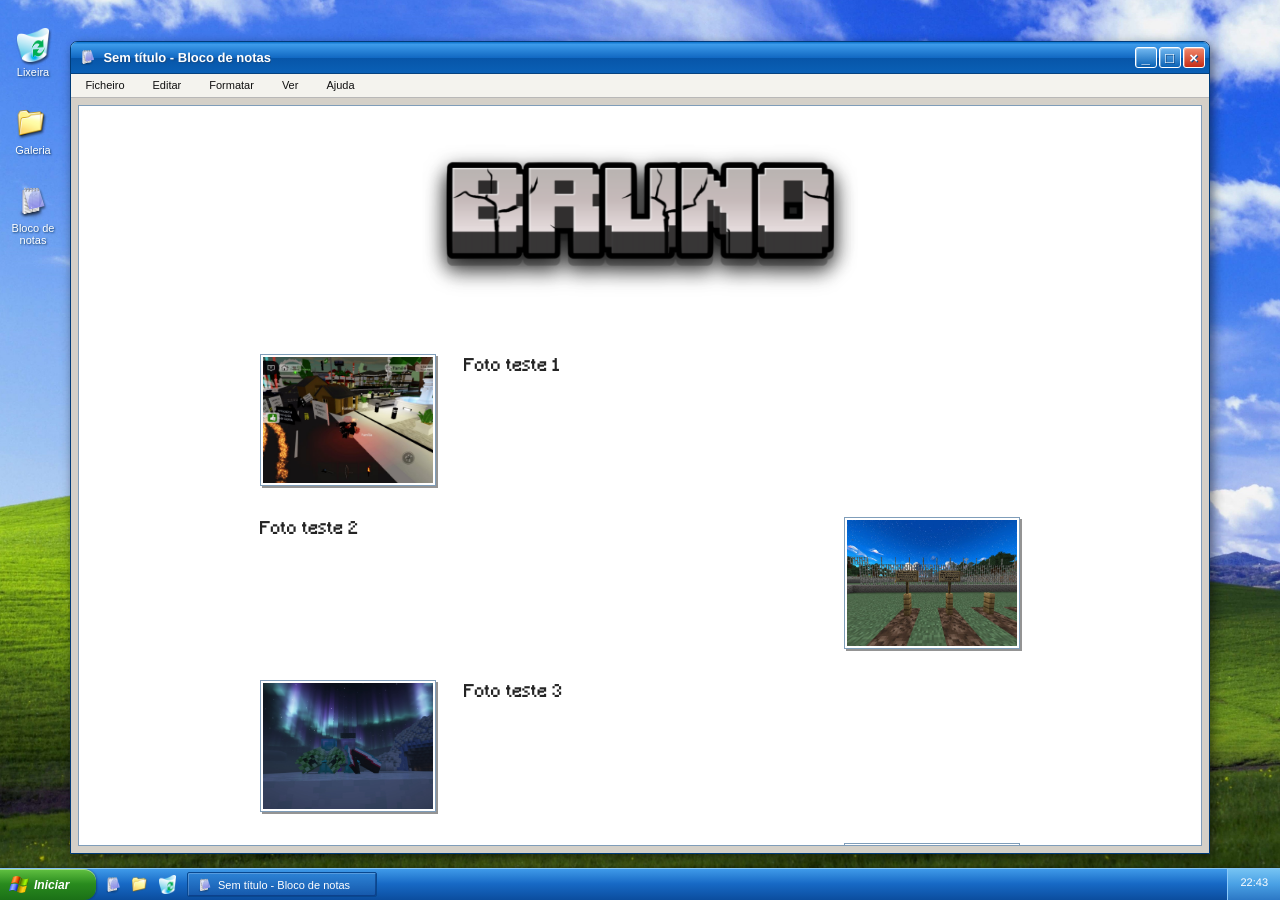
==== bhzinn-xp.html @ 5e4b816f "q haja luz/hp bruno" ====
<!doctype html>
<html lang="pt-BR">
<head>
    <link rel="icon" type="image/x-icon" href="windowsxp_favicon/windowsxp.ico">
    <meta charset="utf-8">
    <meta name="viewport" content="width=device-width, initial-scale=1">
    <title>BHzinn XP</title>
    <link rel="stylesheet" href="bhzinn-xp.css?v=20261001-6">
</head>
<body>
    <main class="story-screen multiplayer-screen is-active" id="multiplayer-screen" aria-label="Área de trabalho do Windows XP">
        <div class="story-background" aria-hidden="true"></div>

        <div class="xp-desktop-icons">
            <button class="xp-desktop-icon" id="xp-trash-icon" type="button" aria-label="Abrir Lixeira"><img class="xp-desktop-icon-art" src="imgs/lixeirawindowsxp.png" alt=""><span>Lixeira</span></button>
            <button class="xp-desktop-icon" id="xp-gallery-icon" type="button" aria-label="Abrir Galeria"><img class="xp-desktop-icon-art" src="imgs/pastawindowsxp.webp" alt=""><span>Galeria</span></button>
            <button class="xp-desktop-icon" id="xp-notepad-icon" type="button" aria-label="Abrir Bloco de notas"><img class="xp-desktop-icon-art" src="imgs/blocodenotasxp.webp" alt=""><span>Bloco de notas</span></button>
        </div>

        <div class="xp-window multiplayer-window" role="dialog" aria-labelledby="multiplayer-window-title">
            <div class="xp-titlebar">
                <div class="xp-titlebar-label"><img class="xp-titlebar-icon" src="imgs/blocodenotasxp.webp" alt=""><span id="multiplayer-window-title">Sem título - Bloco de notas</span></div>
                <div class="xp-window-controls" aria-label="Controles da janela"><button class="xp-window-control" id="xp-window-minimize" type="button" aria-label="Minimizar">_</button><button class="xp-window-control" id="xp-window-maximize" type="button" aria-label="Maximizar">□</button><button class="xp-window-control xp-window-close" id="multiplayer-window-close" type="button" aria-label="Fechar">×</button></div>
            </div>
            <div class="xp-menubar" role="menubar" aria-label="Menu do Bloco de notas">
                <button class="xp-menu-button" type="button" data-xp-menu="file">Ficheiro</button><button class="xp-menu-button" type="button" data-xp-menu="edit">Editar</button><button class="xp-menu-button" type="button" data-xp-menu="format">Formatar</button><button class="xp-menu-button" type="button" data-xp-menu="view">Ver</button><button class="xp-menu-button" type="button" data-xp-menu="help">Ajuda</button>
                <div class="xp-menu-popup" id="xp-menu-popup" role="menu" aria-hidden="true"><button type="button" data-xp-command="top">Ir para o início</button><button type="button" data-xp-command="refresh">Atualizar créditos</button><button type="button" data-xp-command="photos">Abrir Galeria</button><button type="button" data-xp-command="about">Sobre o Bloco de notas</button></div>
            </div>
            <div class="xp-window-content">
                <div class="story-scroll" id="multiplayer-scroll" tabindex="0">
                    <article class="story-content">
                        <div class="story-logo" aria-label="Bruno"><div class="logo-art"><img src="imgs/brunologo.png" alt="Bruno"></div></div>
                        <div class="multiplayer-credits" id="multiplayer-credits">
                            <article class="mp-credit-row mp-credit-row--left"><button class="mp-photo-button" type="button" data-photo-index="0" aria-label="Abrir foto do primeiro crédito"><img class="mp-credit-image" src="mpimgs/morte.jpeg" alt="Foto do primeiro crédito"></button><p>Foto teste 1</p></article>
                            <article class="mp-credit-row mp-credit-row--right"><button class="mp-photo-button" type="button" data-photo-index="1" aria-label="Abrir foto do segundo crédito"><img class="mp-credit-image" src="mpimgs/tumulos.jpg" alt="Foto do segundo crédito"></button><p>Foto teste 2</p></article>
                            <article class="mp-credit-row mp-credit-row--left"><button class="mp-photo-button" type="button" data-photo-index="2" aria-label="Abrir foto do terceiro crédito"><img class="mp-credit-image" src="mpimgs/nois.jpg" alt="Foto do terceiro crédito"></button><p>Foto teste 3</p></article>
                            <article class="mp-credit-row mp-credit-row--right"><button class="mp-photo-button" type="button" data-photo-index="3" aria-label="Abrir foto do quarto crédito"><img class="mp-credit-image" src="mpimgs/a%20gente.jpg" alt="Foto do quarto crédito"></button><p>Foto teste 4</p></article>
                            <article class="mp-credit-row mp-credit-row--left"><button class="mp-photo-button" type="button" data-photo-index="4" aria-label="Abrir foto do quinto crédito"><img class="mp-credit-image" src="mpimgs/cs.jpg" alt="Foto do quinto crédito"></button><p>Foto teste 5</p></article>
                            <article class="mp-credit-row mp-credit-row--right"><button class="mp-photo-button" type="button" data-photo-index="5" aria-label="Abrir foto do sexto crédito"><img class="mp-credit-image" src="mpimgs/csantiga.jpg" alt="Foto do sexto crédito"></button><p>Foto teste 6</p></article>
                            <article class="mp-credit-row mp-credit-row--left"><button class="mp-photo-button" type="button" data-photo-index="6" aria-label="Abrir foto do sétimo crédito"><img class="mp-credit-image" src="mpimgs/casa.jpeg" alt="Foto do sétimo crédito"></button><p>Foto teste 7</p></article>
                            <article class="mp-credit-row mp-credit-row--right"><button class="mp-photo-button" type="button" data-photo-index="7" aria-label="Abrir foto do oitavo crédito"><img class="mp-credit-image" src="mpimgs/castigo.jpeg" alt="Foto do oitavo crédito"></button><p>Foto teste 8</p></article>
                            <article class="mp-credit-row mp-credit-row--left"><button class="mp-photo-button" type="button" data-photo-index="8" aria-label="Abrir foto do nono crédito"><img class="mp-credit-image" src="mpimgs/castle.jpeg" alt="Foto do nono crédito"></button><p>Foto teste 9</p></article>
                        </div>
                    </article>
                </div>
            </div>
        </div>

        <div class="photo-gallery" id="photo-gallery" aria-hidden="true"><div class="photo-gallery-window" role="dialog" aria-modal="true" aria-labelledby="photo-gallery-title"><div class="xp-titlebar photo-gallery-titlebar"><div class="xp-titlebar-label"><img class="xp-titlebar-icon" src="imgs/pastawindowsxp.webp" alt=""><span id="photo-gallery-title">Galeria</span></div><div class="xp-window-controls" aria-label="Controles da Galeria"><button class="xp-window-control" id="photo-gallery-minimize" type="button" aria-label="Minimizar Galeria">_</button><button class="xp-window-control" id="photo-gallery-maximize" type="button" aria-label="Maximizar Galeria">□</button><button class="xp-window-control xp-window-close" id="photo-gallery-close" type="button" aria-label="Fechar Galeria">×</button></div></div><div class="photo-gallery-toolbar"><span>Minhas imagens</span><span id="photo-gallery-count">9 imagens</span></div><div class="photo-gallery-content"><div class="photo-gallery-grid" id="photo-gallery-grid"></div></div><div class="photo-gallery-status">Clique em uma foto para abrir no VX Player.</div></div></div>

        <div class="trash-window" id="trash-window" aria-hidden="true"><div class="xp-titlebar trash-window-titlebar"><div class="xp-titlebar-label"><img class="xp-titlebar-icon" src="imgs/lixeirawindowsxp.png" alt=""><span>Lixeira</span></div><div class="xp-window-controls" aria-label="Controles da Lixeira"><button class="xp-window-control" id="trash-window-minimize" type="button" aria-label="Minimizar Lixeira">_</button><button class="xp-window-control" id="trash-window-maximize" type="button" aria-label="Maximizar Lixeira">□</button><button class="xp-window-control xp-window-close" id="trash-window-close" type="button" aria-label="Fechar Lixeira">×</button></div></div><div class="trash-window-content"><img class="trash-empty-icon" src="imgs/lixeirawindowsxp.png" alt=""><p>A Lixeira está vazia.</p></div></div>

        <div class="cmd-window" id="cmd-window" role="dialog" aria-hidden="true" aria-labelledby="cmd-window-title"><div class="xp-titlebar cmd-titlebar"><div class="xp-titlebar-label"><img class="xp-titlebar-icon" src="imgs/cmd.png" alt=""><span id="cmd-window-title">C:\WINDOWS\system32\cmd.exe</span></div><div class="xp-window-controls" aria-label="Controles da Linha de comandos"><button class="xp-window-control" id="cmd-window-minimize" type="button" aria-label="Minimizar Linha de comandos">_</button><button class="xp-window-control" id="cmd-window-maximize" type="button" aria-label="Maximizar Linha de comandos">□</button><button class="xp-window-control xp-window-close" id="cmd-window-close" type="button" aria-label="Fechar Linha de comandos">×</button></div></div><div class="cmd-window-content" id="cmd-window-content"><div class="cmd-output" id="cmd-output"><div>Microsoft Windows XP [Versão 5.1.2600]</div><div>(C) Copyright 1985-2001 Microsoft Corp.</div><div class="cmd-output-spacer" aria-hidden="true"></div></div><div class="cmd-command-line"><span class="cmd-prompt">C:\Documents and Settings\Ace&gt;</span><span class="cmd-input-shell"><input class="cmd-input" id="cmd-input" type="text" autocomplete="off" autocapitalize="off" spellcheck="false" aria-label="Comando"><span class="cmd-cursor" aria-hidden="true">_</span></span></div></div></div>

        <div class="xp-taskbar"><button class="xp-start-button" id="xp-start-button" type="button"><img class="xp-start-logo" src="imgs/windows.webp" alt=""> Iniciar</button><div class="xp-quick-launch" aria-label="Inicialização rápida"><button class="xp-quick-launch-button" id="xp-quick-notepad" type="button" aria-label="Abrir Bloco de notas" title="Bloco de notas"><img src="imgs/blocodenotasxp.webp" alt=""></button><button class="xp-quick-launch-button" id="xp-quick-gallery" type="button" aria-label="Abrir Galeria" title="Galeria"><img src="imgs/pastawindowsxp.webp" alt=""></button><button class="xp-quick-launch-button" id="xp-quick-trash" type="button" aria-label="Abrir Lixeira" title="Lixeira"><img src="imgs/lixeirawindowsxp.png" alt=""></button></div><button class="xp-taskbar-window" id="xp-taskbar-window" type="button"><img class="xp-taskbar-icon" src="imgs/blocodenotasxp.webp" alt="">Sem título - Bloco de notas</button><button class="xp-taskbar-window" id="xp-taskbar-gallery" type="button" hidden><img class="xp-taskbar-icon" src="imgs/pastawindowsxp.webp" alt="">Galeria</button><button class="xp-taskbar-window" id="xp-taskbar-trash" type="button" hidden><img class="xp-taskbar-icon" src="imgs/lixeirawindowsxp.png" alt="">Lixeira</button><button class="xp-taskbar-window" id="xp-taskbar-cmd" type="button" hidden><img class="xp-taskbar-icon" src="imgs/cmd.png" alt="">Linha de comandos</button><span class="xp-taskbar-tray"><time id="xp-clock">18:10</time></span></div>
        <div class="xp-start-menu" id="xp-start-menu" aria-hidden="true"><div class="xp-start-menu-header"><img class="xp-start-menu-avatar" src="imgs/us.jpg" alt=""><span>Ace e Izume</span></div><div class="xp-start-menu-columns"><div class="xp-start-menu-column xp-start-menu-apps"><button type="button" data-start-command="photos"><img class="xp-start-menu-icon" src="imgs/pastawindowsxp.webp" alt="">Galeria</button><button type="button" data-start-command="notepad"><img class="xp-start-menu-icon" src="imgs/blocodenotasxp.webp" alt="">Bloco de notas</button><button type="button" data-start-command="trash"><img class="xp-start-menu-icon" src="imgs/lixeirawindowsxp.png" alt="">Lixeira</button><button type="button" data-start-command="cmd"><img class="xp-start-menu-icon" src="imgs/cmd.png" alt="">Linha de comandos</button></div><div class="xp-start-menu-column xp-start-menu-links" aria-label="Atalhos do Windows XP"><button type="button" data-start-command="documents"><img class="xp-start-menu-icon" src="imgs/pastawindowsxp.webp" alt="">Os meus documentos</button><button type="button" data-start-command="images"><img class="xp-start-menu-icon" src="imgs/pastawindowsxp.webp" alt="">As minhas imagens</button><button type="button" data-start-command="search"><img class="xp-start-menu-icon" src="imgs/ie6.webp" data-preferred-src="imgs/xpsearch.png" alt="">Procurar</button><button type="button" data-start-command="execute"><img class="xp-start-menu-icon" src="imgs/xprun.webp" data-preferred-src="imgs/xpexecute.png" alt="">Executar...</button></div></div><div class="xp-start-menu-footer"><button type="button" data-start-command="shutdown"><img class="xp-shutdown-icon" src="imgs/Encerrar.png" alt="">Encerrar</button></div></div>

        <div class="photo-viewer" id="photo-viewer" aria-hidden="true"><div class="photo-viewer-window" role="dialog" aria-modal="true" aria-labelledby="photo-viewer-title"><div class="photo-viewer-titlebar"><div class="photo-viewer-title-label"><span class="photo-viewer-icon" aria-hidden="true">▧</span><span id="photo-viewer-title">VX Player Windows Picture and Fax Viewer</span></div><div class="xp-window-controls" aria-label="Controles do VX Player"><button class="xp-window-control" id="photo-viewer-minimize" type="button" aria-label="Minimizar VX Player">_</button><button class="xp-window-control" id="photo-viewer-maximize" type="button" aria-label="Maximizar VX Player">□</button><button class="xp-window-control xp-window-close" id="photo-viewer-close" type="button" aria-label="Fechar visualizador">×</button></div></div><div class="photo-viewer-menubar" role="menubar" aria-label="Menu do VX Player"><button class="xp-menu-button" type="button" data-viewer-menu="file">Arquivo</button><button class="xp-menu-button" type="button" data-viewer-menu="edit">Editar</button><button class="xp-menu-button" type="button" data-viewer-menu="view">Exibir</button><button class="xp-menu-button" type="button" data-viewer-menu="image">Imagem</button><div class="xp-menu-popup photo-viewer-menu-popup" id="photo-menu-popup" role="menu" aria-hidden="true"><button type="button" data-viewer-command="fit">Ajustar à janela</button><button type="button" data-viewer-command="actual">Tamanho original</button><button type="button" data-viewer-command="download">Salvar esta foto</button></div></div><div class="photo-viewer-toolbar"><button class="xp-mini-button" id="photo-prev" type="button" aria-label="Foto anterior">◀</button><button class="xp-mini-button" id="photo-zoom-out" type="button" aria-label="Diminuir zoom">−</button><button class="xp-mini-button photo-zoom-reset" id="photo-zoom-reset" type="button" aria-label="Restaurar zoom">100%</button><button class="xp-mini-button" id="photo-zoom-in" type="button" aria-label="Aumentar zoom">+</button><button class="xp-mini-button photo-slideshow" id="photo-slideshow" type="button" aria-label="Iniciar apresentação">▶ Apresentação</button><span class="photo-viewer-toolbar-label">VX Player</span><button class="xp-mini-button" id="photo-next" type="button" aria-label="Próxima foto">▶</button></div><div class="photo-viewer-stage"><img id="photo-viewer-image" alt="Foto ampliada"></div><div class="photo-viewer-status"><span id="photo-viewer-name">foto.jpg</span><span id="photo-viewer-count">1 de 9</span></div></div></div>
    </main>
    <audio id="click-sound" preload="auto"><source src="sounds/mouseclick.mp3" type="audio/mp3"></audio>
    <audio id="cmd-type-sound" preload="auto"><source src="sounds/typeffect.mp3" type="audio/mpeg"></audio>
    <audio id="xp-theme" preload="auto" loop><source src="sounds/schoolrooftop.mp3" type="audio/mpeg"></audio>
    <audio id="xp-start-sound" preload="auto"><source src="sounds/xpstart.mp3" type="audio/mpeg"></audio>
    <audio id="xp-off-sound" preload="auto"><source src="sounds/xpoff.mp3" type="audio/mpeg"></audio>
    <script src="bhzinn-xp.js?v=20261001-9"></script>
</body>
</html>
---- bhzinn-xp.css ----
@import url("style.css?v=20260925-3");

@font-face {
    font-family: "CmdFont";
    src: url("fonts/cmd_font.ttf") format("truetype");
    font-style: normal;
    font-weight: 400;
    font-display: swap;
}

/* Folha exclusiva da página BHzinn XP. */
html,
body {
    min-width: 280px;
    min-height: 100%;
    overflow: hidden;
    background: #245edb;
}

.multiplayer-screen {
    opacity: 1;
    visibility: visible;
    pointer-events: auto;
}

.multiplayer-screen .story-background {
    filter: none;
}

.xp-taskbar-window[hidden] {
    display: none;
}

.xp-window.is-closed {
    display: none;
}

.xp-start-menu-avatar,
.xp-shutdown-icon {
    object-fit: contain;
}

/* Visual clássico do CMD.EXE do Windows XP. */
.cmd-window {
    top: 50%;
    right: auto;
    bottom: auto;
    left: 50%;
    width: min(1000px, calc(100vw - 34px));
    height: min(505px, calc(100vh - 112px));
    border: 3px solid #d8d8cd;
    border-radius: 0;
    background: #d8d8cd;
    box-shadow: 0 0 0 1px #707070, 3px 4px 0 rgba(0, 0, 0, .35);
    transform: translate(-50%, -50%) scale(.98);
}

.cmd-window.is-open {
    transform: translate(-50%, -50%) scale(1);
}

.cmd-window.is-maximized,
.cmd-window.is-open.is-maximized {
    top: 0;
    right: 0;
    bottom: 31px;
    left: 0;
    width: auto;
    height: auto;
    border-radius: 0;
    transform: none;
}

.cmd-titlebar {
    min-height: 29px;
    padding: 2px 3px 2px 5px;
    color: #fff;
    background: linear-gradient(180deg, #2d8ae9 0%, #0874df 48%, #0055bd 100%);
    border-bottom: 2px solid #f5f5ed;
    font: 700 13px/1 Tahoma, Arial, sans-serif;
    text-shadow: 1px 1px #164d88;
}

.cmd-titlebar .xp-titlebar-icon {
    width: 16px;
    height: 16px;
}

.cmd-window .xp-window-control,
.cmd-window .xp-window-control:hover,
.cmd-window .xp-window-close,
.cmd-window .xp-window-close:hover {
    width: 23px;
    height: 21px;
    border: 2px outset #f5f5ed;
    border-radius: 0;
    color: #111;
    background: #d8d8cd;
    box-shadow: none;
    font: 700 14px/1 Tahoma, Arial, sans-serif;
    text-shadow: none;
}

.cmd-window-content {
    padding: 4px 5px 5px;
    border: 1px solid #6e6e67;
    overflow-x: hidden;
    overflow-y: scroll;
    color: #f1f1f1;
    background: #000;
    font: 16px/1.08 "CmdFont", "Courier New", monospace;
    scrollbar-color: #c7c7bd #eeeeE5;
    scrollbar-width: auto;
}

.cmd-output,
.cmd-prompt,
.cmd-input,
.cmd-cursor {
    color: #f1f1f1;
    font-family: "CmdFont", "Courier New", monospace;
}

.cmd-output-spacer {
    height: 1.08em;
}

.cmd-command-line {
    min-height: 1.08em;
}

.cmd-input {
    font-size: inherit;
    line-height: inherit;
    min-width: 1px;
}

.cmd-cursor {
    border-bottom-color: #f1f1f1;
    color: transparent;
}

@media (max-width: 900px), (max-height: 600px) and (orientation: landscape) {
    html,
    body,
    .multiplayer-screen {
        width: 100%;
        min-height: 100%;
    }

    .xp-taskbar {
        height: 32px;
        font-size: 11px;
    }

    .xp-taskbar-tray {
        display: flex;
        align-items: center;
        justify-content: center;
        min-width: 62px;
        height: 100%;
        padding: 0 9px;
        line-height: 1;
    }

    #xp-clock {
        display: block;
        font: 11px/1 Tahoma, Arial, sans-serif;
        line-height: 1;
    }

    .cmd-window {
        width: calc(100vw - 16px);
        height: calc(100vh - 92px);
    }

    .cmd-window-content {
        padding: 4px;
        font-size: 14px;
    }

    .cmd-input-shell,
    .cmd-input {
        min-width: 0;
    }

    .cmd-window.is-maximized,
    .cmd-window.is-open.is-maximized {
        bottom: 32px;
    }
}
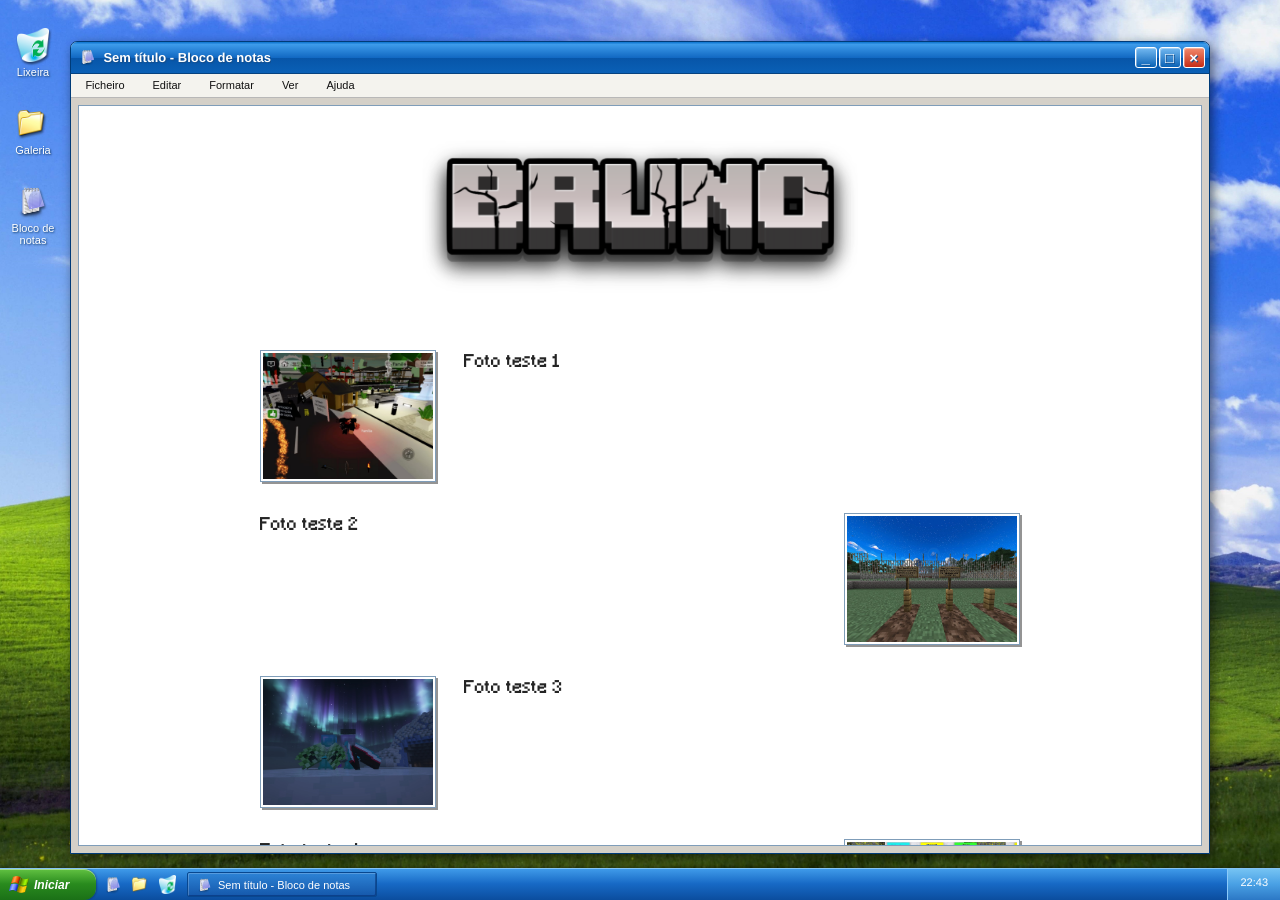
==== commit ee6a86a4: "fix 0.1" ====
--- a/bhzinn-xp.html
+++ b/bhzinn-xp.html
@@ -62,6 +62,6 @@
     <audio id="xp-theme" preload="auto" loop><source src="sounds/schoolrooftop.mp3" type="audio/mpeg"></audio>
     <audio id="xp-start-sound" preload="auto"><source src="sounds/xpstart.mp3" type="audio/mpeg"></audio>
     <audio id="xp-off-sound" preload="auto"><source src="sounds/xpoff.mp3" type="audio/mpeg"></audio>
-    <script src="bhzinn-xp.js?v=20261001-9"></script>
+    <script src="bhzinn-xp.js?v=20261001-10"></script>
 </body>
 </html>
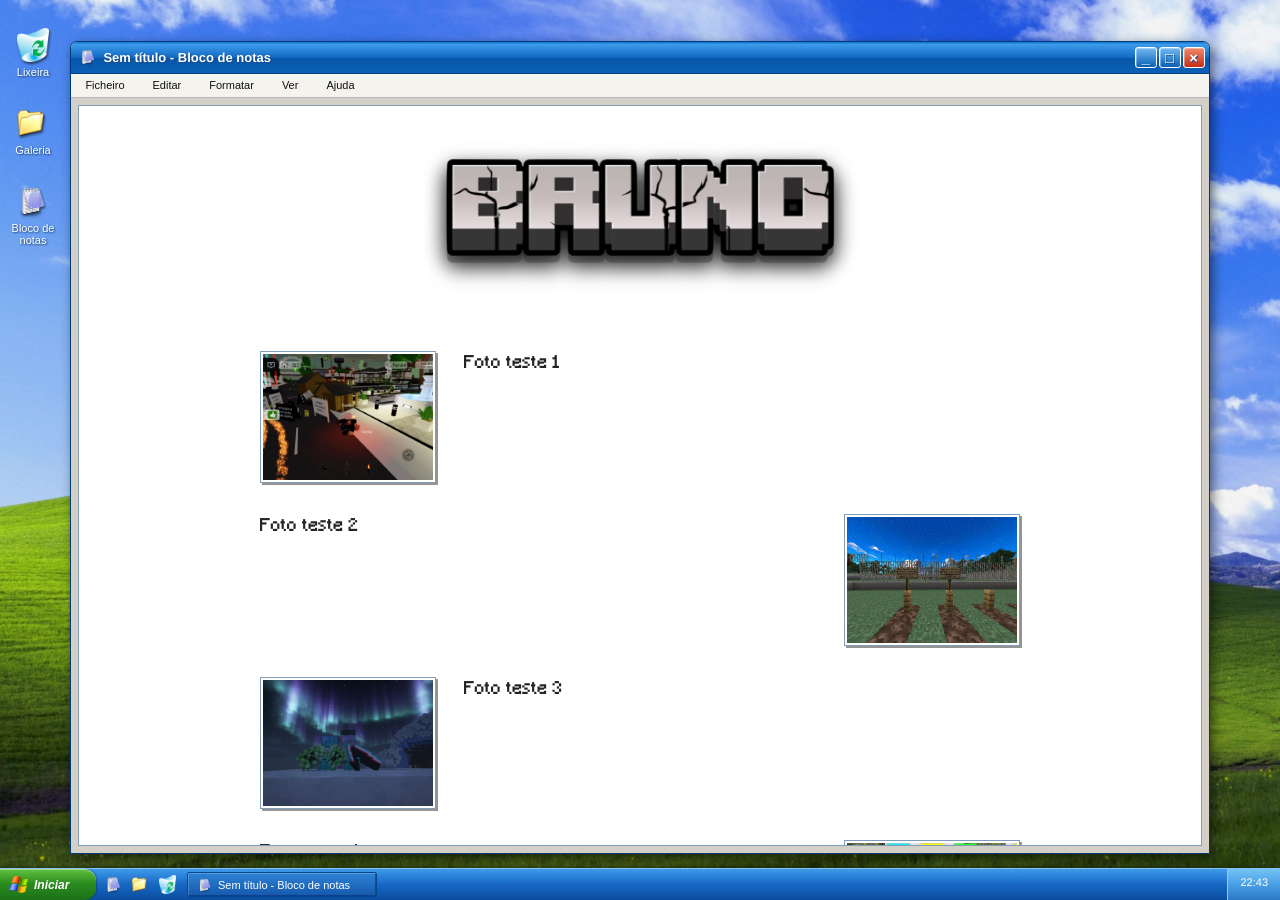
==== commit 81f03363: "fix 0.2" ====
--- a/bhzinn-xp.html
+++ b/bhzinn-xp.html
@@ -62,6 +62,6 @@
     <audio id="xp-theme" preload="auto" loop><source src="sounds/schoolrooftop.mp3" type="audio/mpeg"></audio>
     <audio id="xp-start-sound" preload="auto"><source src="sounds/xpstart.mp3" type="audio/mpeg"></audio>
     <audio id="xp-off-sound" preload="auto"><source src="sounds/xpoff.mp3" type="audio/mpeg"></audio>
-    <script src="bhzinn-xp.js?v=20261001-10"></script>
+    <script src="bhzinn-xp.js?v=20261001-14"></script>
 </body>
 </html>
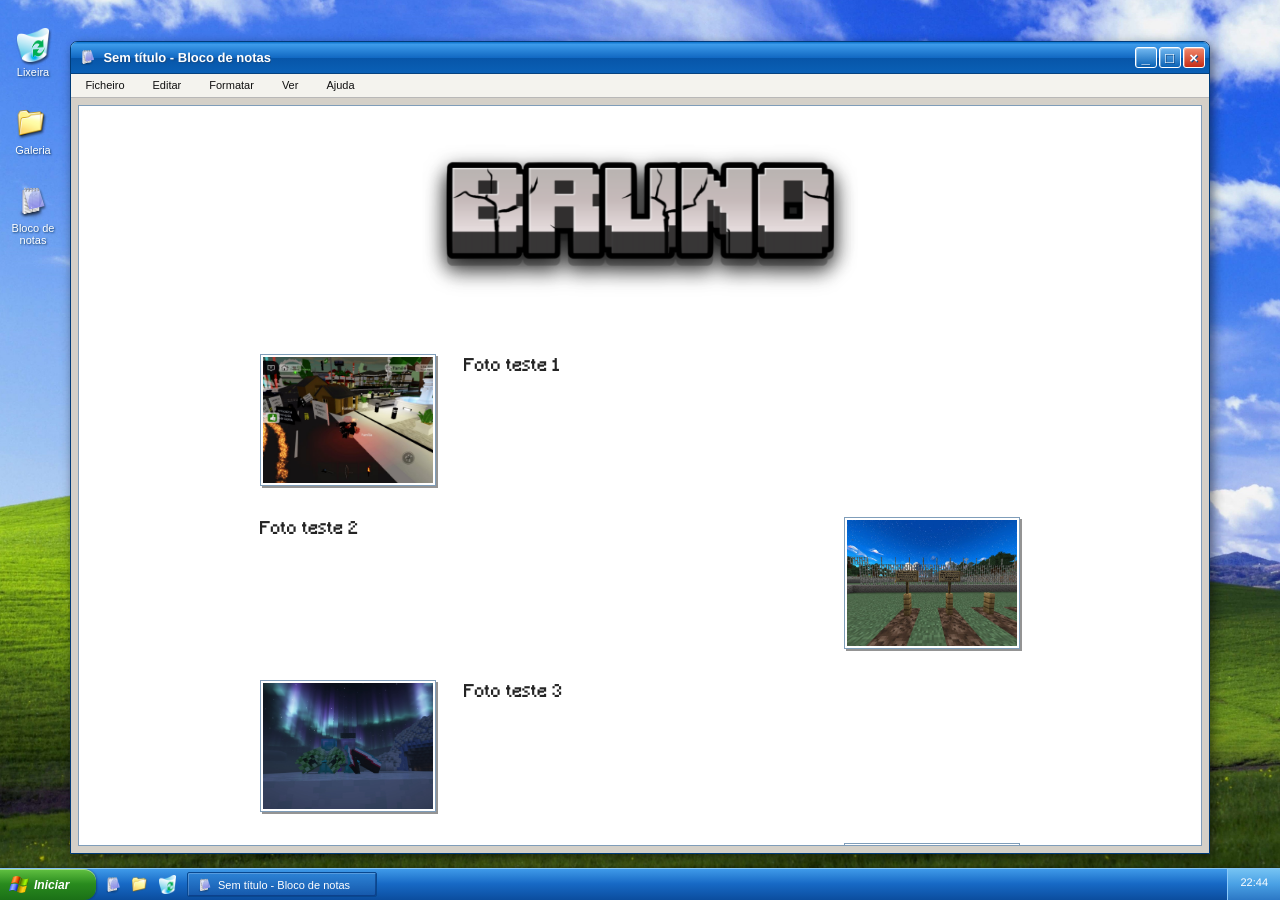
==== commit 68a4e025: "loader" ====
--- a/bhzinn-xp.html
+++ b/bhzinn-xp.html
@@ -5,9 +5,19 @@
     <meta charset="utf-8">
     <meta name="viewport" content="width=device-width, initial-scale=1">
     <title>BHzinn XP</title>
+    <link rel="stylesheet" href="loader.css?v=20261002-1">
     <link rel="stylesheet" href="bhzinn-xp.css?v=20261001-6">
+    <script src="loader.js?v=20261002-1" defer></script>
 </head>
 <body>
+    <div id="site-loader" role="status" aria-live="polite" aria-label="Carregando BHzinn XP">
+        <div class="site-loader-card">
+            <div class="site-loader-mark" aria-hidden="true">XP</div>
+            <div class="site-loader-title">Carregando</div>
+            <div class="site-loader-track"><div id="site-loader-progress"></div></div>
+            <div id="site-loader-detail">0%</div>
+        </div>
+    </div>
     <main class="story-screen multiplayer-screen is-active" id="multiplayer-screen" aria-label="Área de trabalho do Windows XP">
         <div class="story-background" aria-hidden="true"></div>
 
--- a/loader.css
+++ b/loader.css
@@ -0,0 +1,63 @@
+#site-loader {
+    position: fixed;
+    z-index: 100000;
+    inset: 0;
+    display: grid;
+    place-items: center;
+    color: #d9ffff;
+    background: #050914;
+    font: 14px/1.2 "Courier New", monospace;
+    opacity: 1;
+    visibility: visible;
+    transition: opacity 180ms ease, visibility 180ms ease;
+}
+
+#site-loader.is-hidden {
+    opacity: 0;
+    visibility: hidden;
+    pointer-events: none;
+}
+
+.site-loader-card {
+    width: min(330px, calc(100vw - 42px));
+    padding: 18px 18px 14px;
+    border: 2px solid #89bfc1;
+    outline: 2px solid #071719;
+    background: rgba(5, 20, 24, .94);
+    box-shadow: 0 0 0 1px #0b5559, 0 10px 26px rgba(0, 0, 0, .46);
+    text-align: center;
+}
+
+.site-loader-mark {
+    margin-bottom: 10px;
+    color: #fff;
+    font: 700 19px/1 "Courier New", monospace;
+    letter-spacing: .14em;
+    text-shadow: 2px 2px #1b5557;
+}
+
+.site-loader-title {
+    margin-bottom: 10px;
+    letter-spacing: .08em;
+}
+
+.site-loader-track {
+    height: 12px;
+    padding: 2px;
+    border: 1px solid #7fa8a9;
+    background: #010607;
+    text-align: left;
+}
+
+#site-loader-progress {
+    width: 0;
+    height: 100%;
+    background: repeating-linear-gradient(90deg, #70d8d2 0 9px, #377f82 9px 11px);
+    transition: width 120ms linear;
+}
+
+#site-loader-detail {
+    margin-top: 8px;
+    color: #91c9c9;
+    font-size: 11px;
+}
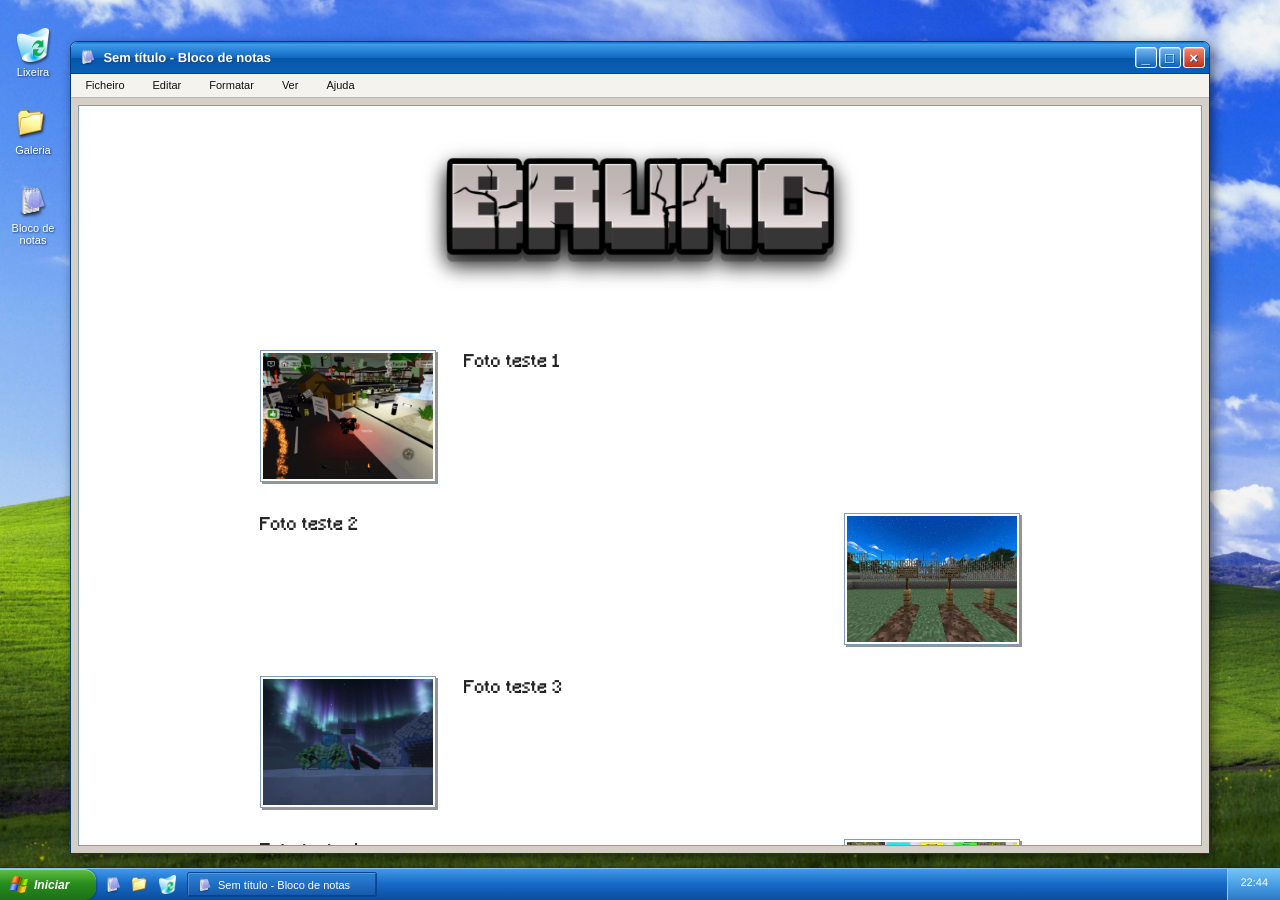
==== commit 1ecbd854: "fix 0.3" ====
--- a/bhzinn-xp.html
+++ b/bhzinn-xp.html
@@ -12,10 +12,8 @@
 <body>
     <div id="site-loader" role="status" aria-live="polite" aria-label="Carregando BHzinn XP">
         <div class="site-loader-card">
-            <div class="site-loader-mark" aria-hidden="true">XP</div>
-            <div class="site-loader-title">Carregando</div>
+            <div class="site-loader-heading"><div class="site-loader-title">LOADING...</div><div id="site-loader-detail">0%</div></div>
             <div class="site-loader-track"><div id="site-loader-progress"></div></div>
-            <div id="site-loader-detail">0%</div>
         </div>
     </div>
     <main class="story-screen multiplayer-screen is-active" id="multiplayer-screen" aria-label="Área de trabalho do Windows XP">
--- a/loader.css
+++ b/loader.css
@@ -4,9 +4,9 @@
     inset: 0;
     display: grid;
     place-items: center;
-    color: #d9ffff;
-    background: #050914;
-    font: 14px/1.2 "Courier New", monospace;
+    color: #fff;
+    background: #000;
+    font: 700 22px/1 "Courier New", monospace;
     opacity: 1;
     visibility: visible;
     transition: opacity 180ms ease, visibility 180ms ease;
@@ -19,32 +19,28 @@
 }
 
 .site-loader-card {
-    width: min(330px, calc(100vw - 42px));
-    padding: 18px 18px 14px;
-    border: 2px solid #89bfc1;
-    outline: 2px solid #071719;
-    background: rgba(5, 20, 24, .94);
-    box-shadow: 0 0 0 1px #0b5559, 0 10px 26px rgba(0, 0, 0, .46);
-    text-align: center;
+    width: min(480px, calc(100vw - 54px));
+    padding: 0;
 }
 
-.site-loader-mark {
-    margin-bottom: 10px;
-    color: #fff;
-    font: 700 19px/1 "Courier New", monospace;
-    letter-spacing: .14em;
-    text-shadow: 2px 2px #1b5557;
+.site-loader-heading {
+    display: flex;
+    align-items: baseline;
+    justify-content: space-between;
+    gap: 18px;
+    margin: 0 4px 12px;
+    letter-spacing: .12em;
+    text-shadow: 3px 3px 0 #777;
 }
 
 .site-loader-title {
-    margin-bottom: 10px;
-    letter-spacing: .08em;
+    white-space: nowrap;
 }
 
 .site-loader-track {
-    height: 12px;
-    padding: 2px;
-    border: 1px solid #7fa8a9;
+    height: 52px;
+    padding: 5px;
+    border: 6px solid #fff;
     background: #010607;
     text-align: left;
 }
@@ -52,12 +48,26 @@
 #site-loader-progress {
     width: 0;
     height: 100%;
-    background: repeating-linear-gradient(90deg, #70d8d2 0 9px, #377f82 9px 11px);
+    background: repeating-linear-gradient(90deg, #fff 0 20px, #000 20px 27px);
     transition: width 120ms linear;
 }
 
 #site-loader-detail {
-    margin-top: 8px;
-    color: #91c9c9;
-    font-size: 11px;
+    white-space: nowrap;
 }
+
+@media (max-width: 560px) {
+    #site-loader {
+        font-size: 16px;
+    }
+
+    .site-loader-heading {
+        margin-bottom: 9px;
+    }
+
+    .site-loader-track {
+        height: 38px;
+        border-width: 4px;
+        padding: 4px;
+    }
+}
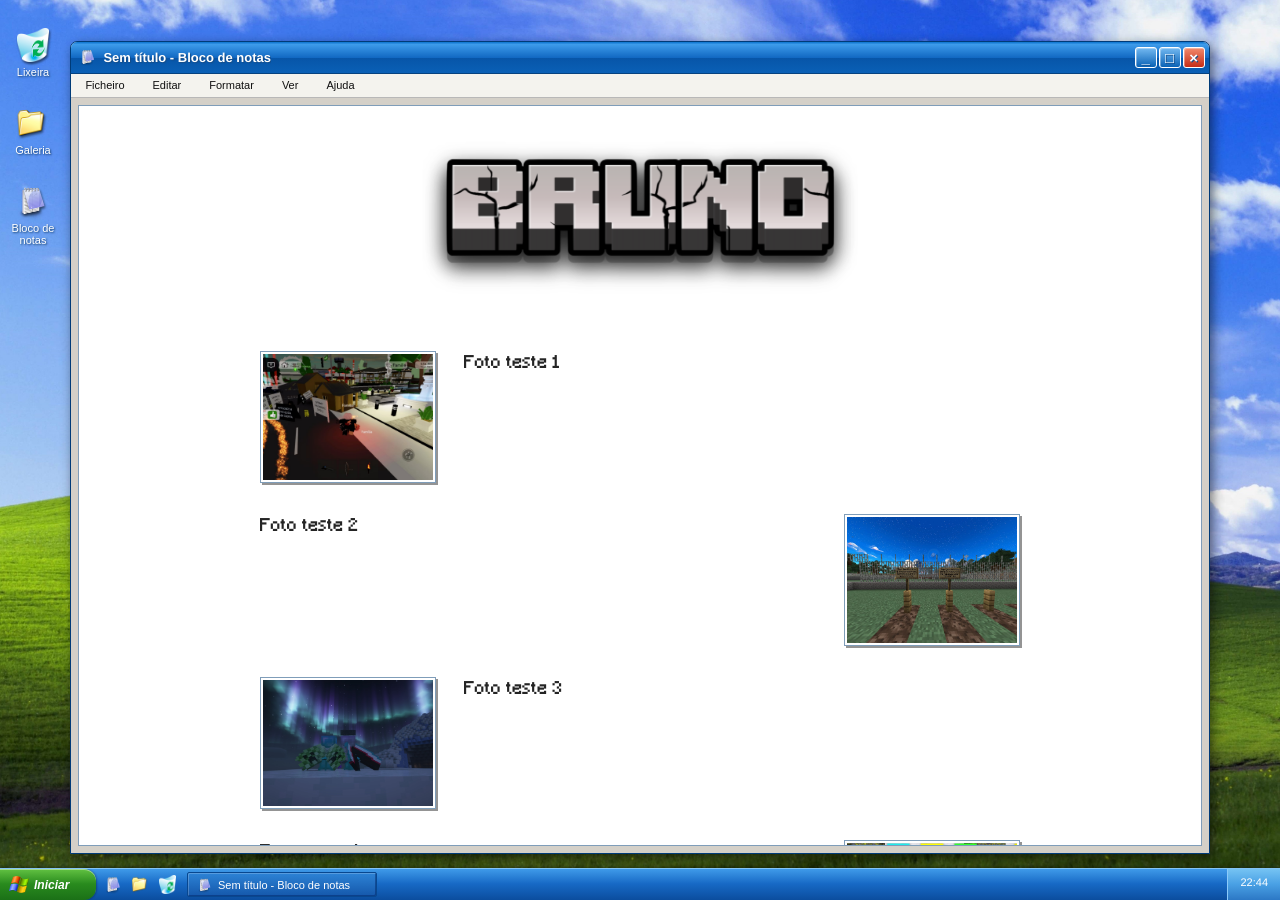
==== commit e64ca5e2: "fix 0.5" ====
--- a/bhzinn-xp.html
+++ b/bhzinn-xp.html
@@ -6,7 +6,7 @@
     <meta name="viewport" content="width=device-width, initial-scale=1">
     <title>BHzinn XP</title>
     <link rel="stylesheet" href="loader.css?v=20261002-1">
-    <link rel="stylesheet" href="bhzinn-xp.css?v=20261001-6">
+    <link rel="stylesheet" href="bhzinn-xp.css?v=20261002-7">
     <script src="loader.js?v=20261002-1" defer></script>
 </head>
 <body>
@@ -70,6 +70,6 @@
     <audio id="xp-theme" preload="auto" loop><source src="sounds/schoolrooftop.mp3" type="audio/mpeg"></audio>
     <audio id="xp-start-sound" preload="auto"><source src="sounds/xpstart.mp3" type="audio/mpeg"></audio>
     <audio id="xp-off-sound" preload="auto"><source src="sounds/xpoff.mp3" type="audio/mpeg"></audio>
-    <script src="bhzinn-xp.js?v=20261001-14"></script>
+    <script src="bhzinn-xp.js?v=20261002-15"></script>
 </body>
 </html>
--- a/bhzinn-xp.css
+++ b/bhzinn-xp.css
@@ -133,6 +133,8 @@
     font-size: inherit;
     line-height: inherit;
     min-width: 1px;
+    direction: ltr;
+    text-align: left;
 }
 
 .cmd-cursor {
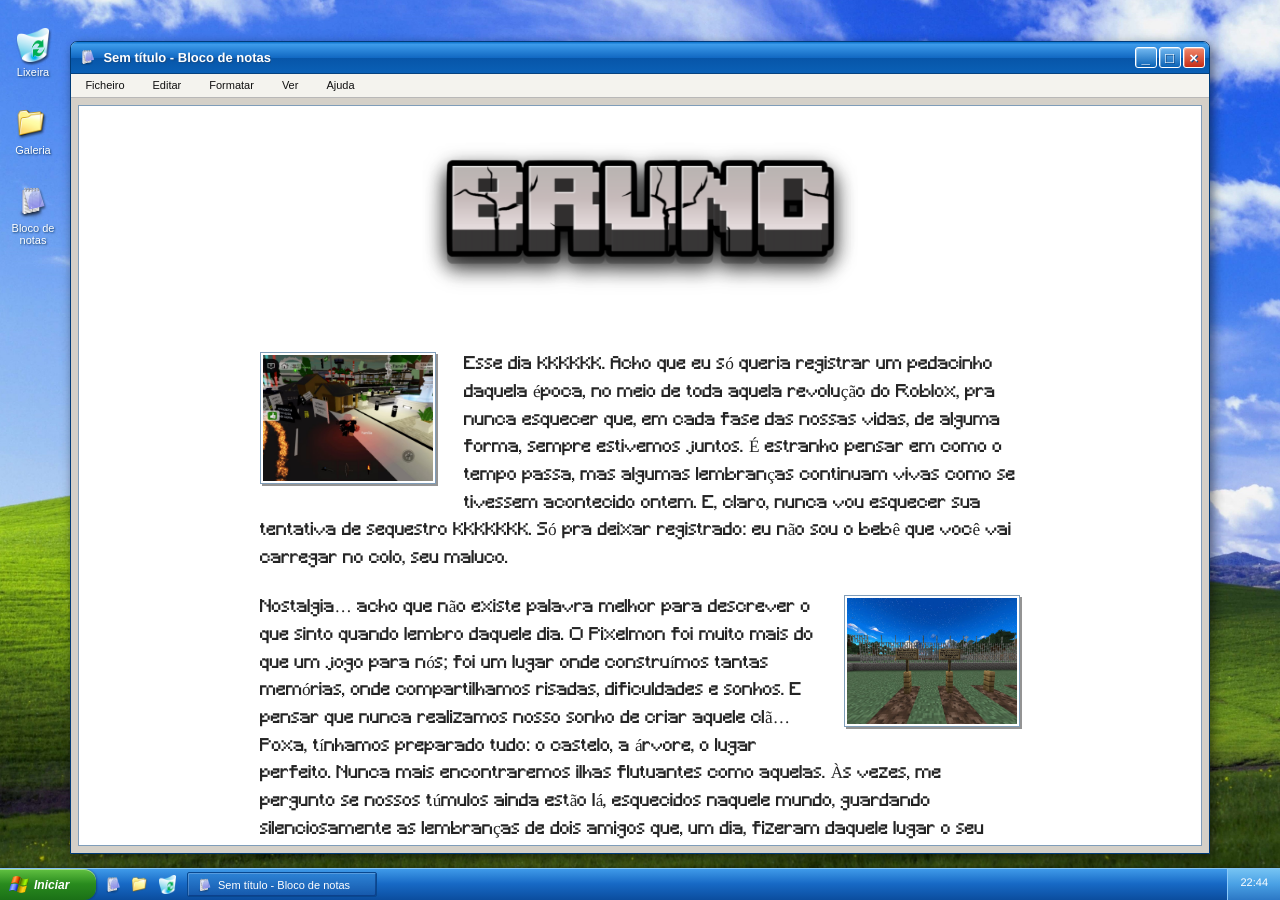
==== commit b8be3e91: "text update" ====
--- a/bhzinn-xp.html
+++ b/bhzinn-xp.html
@@ -39,15 +39,14 @@
                     <article class="story-content">
                         <div class="story-logo" aria-label="Bruno"><div class="logo-art"><img src="imgs/brunologo.png" alt="Bruno"></div></div>
                         <div class="multiplayer-credits" id="multiplayer-credits">
-                            <article class="mp-credit-row mp-credit-row--left"><button class="mp-photo-button" type="button" data-photo-index="0" aria-label="Abrir foto do primeiro crédito"><img class="mp-credit-image" src="mpimgs/morte.jpeg" alt="Foto do primeiro crédito"></button><p>Foto teste 1</p></article>
-                            <article class="mp-credit-row mp-credit-row--right"><button class="mp-photo-button" type="button" data-photo-index="1" aria-label="Abrir foto do segundo crédito"><img class="mp-credit-image" src="mpimgs/tumulos.jpg" alt="Foto do segundo crédito"></button><p>Foto teste 2</p></article>
-                            <article class="mp-credit-row mp-credit-row--left"><button class="mp-photo-button" type="button" data-photo-index="2" aria-label="Abrir foto do terceiro crédito"><img class="mp-credit-image" src="mpimgs/nois.jpg" alt="Foto do terceiro crédito"></button><p>Foto teste 3</p></article>
-                            <article class="mp-credit-row mp-credit-row--right"><button class="mp-photo-button" type="button" data-photo-index="3" aria-label="Abrir foto do quarto crédito"><img class="mp-credit-image" src="mpimgs/a%20gente.jpg" alt="Foto do quarto crédito"></button><p>Foto teste 4</p></article>
-                            <article class="mp-credit-row mp-credit-row--left"><button class="mp-photo-button" type="button" data-photo-index="4" aria-label="Abrir foto do quinto crédito"><img class="mp-credit-image" src="mpimgs/cs.jpg" alt="Foto do quinto crédito"></button><p>Foto teste 5</p></article>
-                            <article class="mp-credit-row mp-credit-row--right"><button class="mp-photo-button" type="button" data-photo-index="5" aria-label="Abrir foto do sexto crédito"><img class="mp-credit-image" src="mpimgs/csantiga.jpg" alt="Foto do sexto crédito"></button><p>Foto teste 6</p></article>
-                            <article class="mp-credit-row mp-credit-row--left"><button class="mp-photo-button" type="button" data-photo-index="6" aria-label="Abrir foto do sétimo crédito"><img class="mp-credit-image" src="mpimgs/casa.jpeg" alt="Foto do sétimo crédito"></button><p>Foto teste 7</p></article>
-                            <article class="mp-credit-row mp-credit-row--right"><button class="mp-photo-button" type="button" data-photo-index="7" aria-label="Abrir foto do oitavo crédito"><img class="mp-credit-image" src="mpimgs/castigo.jpeg" alt="Foto do oitavo crédito"></button><p>Foto teste 8</p></article>
-                            <article class="mp-credit-row mp-credit-row--left"><button class="mp-photo-button" type="button" data-photo-index="8" aria-label="Abrir foto do nono crédito"><img class="mp-credit-image" src="mpimgs/castle.jpeg" alt="Foto do nono crédito"></button><p>Foto teste 9</p></article>
+                            <article class="mp-credit-row mp-credit-row--left"><button class="mp-photo-button" type="button" data-photo-index="0" aria-label="Abrir foto do primeiro crédito"><img class="mp-credit-image" src="mpimgs/morte.jpeg" alt="Foto do primeiro crédito"></button><p>Esse dia KKKKKK. Acho que eu só queria registrar um pedacinho daquela época, no meio de toda aquela revolução do Roblox, pra nunca esquecer que, em cada fase das nossas vidas, de alguma forma, sempre estivemos juntos. É estranho pensar em como o tempo passa, mas algumas lembranças continuam vivas como se tivessem acontecido ontem. E, claro, nunca vou esquecer sua tentativa de sequestro KKKKKKK. Só pra deixar registrado: eu não sou o bebê que você vai carregar no colo, seu maluco.</p></article>
+                            <article class="mp-credit-row mp-credit-row--right"><button class="mp-photo-button" type="button" data-photo-index="1" aria-label="Abrir foto do segundo crédito"><img class="mp-credit-image" src="mpimgs/tumulos.jpg" alt="Foto do segundo crédito"></button><p>Nostalgia… acho que não existe palavra melhor para descrever o que sinto quando lembro daquele dia. O Pixelmon foi muito mais do que um jogo para nós; foi um lugar onde construímos tantas memórias, onde compartilhamos risadas, dificuldades e sonhos. E pensar que nunca realizamos nosso sonho de criar aquele clã… Poxa, tínhamos preparado tudo: o castelo, a árvore, o lugar perfeito. Nunca mais encontraremos ilhas flutuantes como aquelas. Às vezes, me pergunto se nossos túmulos ainda estão lá, esquecidos naquele mundo, guardando silenciosamente as lembranças de dois amigos que, um dia, fizeram daquele lugar o seu pequeno universo.</p></article>
+                            <article class="mp-credit-row mp-credit-row--left"><button class="mp-photo-button" type="button" data-photo-index="2" aria-label="Abrir foto do terceiro crédito"><img class="mp-credit-image" src="mpimgs/nois.jpg" alt="Foto do terceiro crédito"></button><p>Acho que esse lugar sempre vai ser um dos mais especiais para mim. Finalmente tiramos do papel o sonho de criar um mundo só nosso, né? Mesmo com todas as dificuldades, conseguimos transformar aquele cantinho em algo que significava muito mais do que apenas um jogo. Tenho tantas fotos desse mundo que daria para escrever um livro inteiro sobre tudo o que vivemos nele. KKKKKK. Às vezes, penso em como foi bom ter passado tanto tempo ali, mas também sinto uma saudade estranha de tudo o que chegou ao fim. Hoje, não temos mais aquele mundo salvo em lugar nenhum, mas acho bonito pensar que ele ainda existe dentro de nós, guardado em cada lembrança. No fim, talvez seja isso que nos resta de tudo: memórias de lugares que já não existem, mas que sempre terão um pedacinho da nossa história.</p></article>
+                            <article class="mp-credit-row mp-credit-row--right"><button class="mp-photo-button" type="button" data-photo-index="3" aria-label="Abrir foto do quarto crédito"><img class="mp-credit-image" src="mpimgs/RobloxScreenShot20250316_211608633.png" alt="Foto do quarto crédito"></button><p>É estranho pensar que tudo começou aqui… Exatamente nesse mesmo lugar, há 6 anos, nossos caminhos se cruzaram pela primeira vez. Engraçado pensar que conheci você dentro de uma prisão, mas, no fim, a única prisão da qual você nunca vai escapar é a minha amizade, porque, meu irmão, você não vai embora tão cedo. Ainda lembra do amasso que eu te dei de Light? Blox Fruits foi muito mais do que um jogo para nós; foi o começo de uma história que eu jamais gostaria de apagar. E pensar que, naquela época, éramos apenas dois desconhecidos, sem imaginar que, seis anos depois, ainda estaríamos aqui, carregando tantas memórias juntos.  Eu poderia ter só te matado e ignorado você, não sei definir qual sentimento eu senti naquele dia até ir falar com você.</p></article>
+                            <article class="mp-credit-row mp-credit-row--left"><button class="mp-photo-button" type="button" data-photo-index="4" aria-label="Abrir foto do quinto crédito"><img class="mp-credit-image" src="mpimgs/cs.jpg" alt="Foto do quinto crédito"></button><p>E pensar que eu só estava construindo o que se tornaria nossa maior casa no Pixelmon… Mal sabia eu que aquele lugar acabaria guardando tantas partes da nossa história. CARA, EU AINDA NÃO ACREDITO QUE TU VENDEU NOSSA CASA PRA UM DESGRAÇADO ALEATÓRIO! EU DEVERIA TE ESTRANGULAR! Foram tantas memórias ali… nosso estúdio Pokémon, nossa arena, nossa casa lunar, nossa loja… cada cantinho tinha um pedaço de nós. E é estranho pensar que hoje tudo isso talvez nem exista mais, que outras pessoas passado por aquele espaço sem nunca saber de tudo o que vivemos ali. Eu daria qualquer coisa para caminhar por aquela casa mais uma vez, nem que fosse só por alguns minutos, e revisitar um mundo que, por um tempo, também foi nosso lar.</p></article>
+                            <article class="mp-credit-row mp-credit-row--right"><button class="mp-photo-button" type="button" data-photo-index="5" aria-label="Abrir foto do sexto crédito"><img class="mp-credit-image" src="mpimgs/yt.png" alt="Foto do sexto crédito"></button><p>Acho que nosso sonho de ser YouTuber atingiu o auge aqui. Cara, como foi bom viver tudo isso com você e meu irmão. Sinto tanta saudade… das risadas que pareciam não ter fim, da nossa brincadeira nada saudável de pega-pega, dos esconde-escondes e até daquele streamer desgraçado que colocou fogo no nosso campo e matou todo mundo KKKKKKK. É estranho pensar que momentos que, na época, pareciam tão simples hoje significam tanto. Eu daria qualquer coisa para voltar àquele dia por alguns minutos, ouvir nossas risadas mais uma vez e viver tudo de novo, sem saber que um dia sentiria tanta falta.</p></article>
+                            <article class="mp-credit-row mp-credit-row--left"><button class="mp-photo-button" type="button" data-photo-index="6" aria-label="Abrir foto do sétimo crédito"><img class="mp-credit-image" src="mpimgs/casa.jpeg" alt="Foto do sétimo crédito"></button><p>Nossa casa. Olhando assim, nem parecia grande coisa, né? Mas o que ninguém imaginava era a mega base subterrânea que escondíamos ali. Poxa, eu me esforcei tanto para construir esse lugar… e, mesmo que hoje ele não passe de uma lembrança, não me arrependo de nada. Porque, no fim, não era sobre o tamanho da casa, mas sobre tudo o que vivemos dentro dela. E, se eu pudesse voltar no tempo, construiria tudo outra vez, só para ter mais alguns dias naquele mundo com você.</p></article>
+                            <article class="mp-credit-row mp-credit-row--right"><button class="mp-photo-button" type="button" data-photo-index="7" aria-label="Abrir foto do oitavo crédito"><img class="mp-credit-image" src="mpimgs/castigo.jpeg" alt="Foto do oitavo crédito"></button><p>Nossa estratégia RIDÍCULA de BedWars. Cara, tu simplesmente não conseguia ficar vivo por cinco minutos! Era só te entregar uma bola de fogo que, em questão de segundos, tu já tinha peidado pra fora do mapa. Juro que não sei como conseguíamos passar tanta raiva com uma estratégia tão desgraçada. Mas, sabe, acho que são justamente essas coisas idiotas que mais me fazem sentir saudade. No meio de tantas derrotas, gritos e risadas, acabamos criando memórias que eu guardaria para sempre. E eu ainda tenho esperança de que um dia vamos voltar, tentar essa estratégia mais uma vez e finalmente ganhar uma partida com ela. Porque, depois de tudo, a gente merece essa vitória, irmão.</p></article>
                         </div>
                     </article>
                 </div>
--- a/bhzinn-xp.css
+++ b/bhzinn-xp.css
@@ -8,7 +8,6 @@
     font-display: swap;
 }
 
-/* Folha exclusiva da página BHzinn XP. */
 html,
 body {
     min-width: 280px;
@@ -40,7 +39,6 @@
     object-fit: contain;
 }
 
-/* Visual clássico do CMD.EXE do Windows XP. */
 .cmd-window {
     top: 50%;
     right: auto;
@@ -132,7 +130,7 @@
 .cmd-input {
     font-size: inherit;
     line-height: inherit;
-    min-width: 1px;
+    min-width: 0;
     direction: ltr;
     text-align: left;
 }
